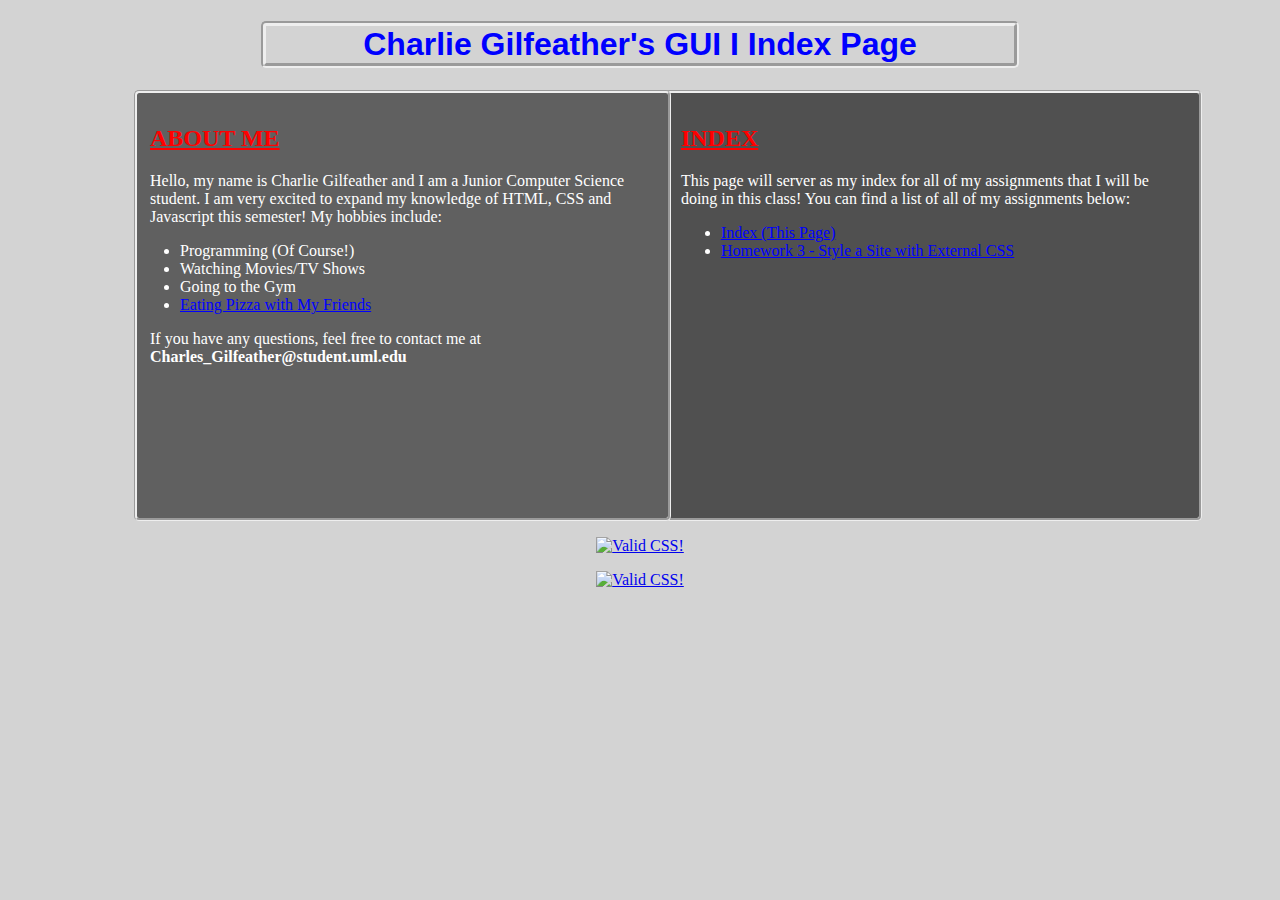
==== index.html @ 3a4c6bf4 "added html/css" ====
<!--
 File: /~cgilfeat/index.html
 91.61 GUI Programming I Assignment 2:
   Purpose: Create an Index Page from where I will link my future projects
 Charles K Gilfeather, UMass Lowell Computer Science
 Charles_Gilfeather@student.uml.edu
 Copyright (c) 2018 by Charles K Gilfeather. All Rights Reserved. May be freely copied or excerpted for educational purposes with credit to the author.
 updated by CKG on 9/18/2018 at 4:30 PM
-->

<!DOCTYPE html>
<html lang="en">

 <head>

  <!--Title: What the user sees in the tab bar -->
  <title>
   Charlie Gilfeather's Index Page
  </title>

  <meta charset="utf-8">
  <link href="css/style.css" rel="stylesheet">
  <meta name="viewport" content="width=device-width, initial-scale=1.0">

 </head>

 <body>

  <!--First Header: Introduces user to my webpage -->
  <h1 style="color:blue">
   Charlie Gilfeather's GUI I Index Page
  </h1>

  <div id="subboxes">
  <!--First Subheader: The 'About Me' Section -->
  <div id="info">
  <h2 style="color:red">
   About Me
  </h2>

  <!--About me basic information -->
  <p>Hello, my name is Charlie Gilfeather and I am a Junior Computer Science student. I am very excited to expand my knowledge of HTML, CSS and Javascript this semester! My hobbies include:
  </p>

  <!--Unordered List of things I like -->
  <ul>
   <li>Programming (Of Course!)</li>
   <li>Watching Movies/TV Shows</li>
   <li>Going to the Gym</li>
   <!--Hyperlink to an image of pizza (yum!) -->
   <li><a href="http://www.elementstark.com/woocommerce-extension-demos/wp-content/uploads/sites/2/2016/12/pizza.jpg">Eating Pizza with My Friends</a></li>
  </ul>

  <!--Secondary paragraph with contact information -->
  <p>If you have any questions, feel free to contact me at <b>Charles_Gilfeather@student.uml.edu</b></p>
 </div>


  <!--Second Subheader: The Index Section/Where You'll find my projects -->
  <div id="index">
  <h2 style="color:red">
   Index
  </h2>

  <!--Introduction to this section -->
  <p>This page will server as my index for all of my assignments that I will be doing in this class! You can find a list of all of my assignments below:</p>

  <!--Unordered List of links to my different pages -->
  <ul>
   <li><a href="index.html">Index (This Page)</a></li>
   <li><a href="HW3/index.html">Homework 3 - Style a Site with External CSS</a></li>
  </ul>
 </div>
</div>

<!--Footer: add w3 schools validators -->
 <footer>
   <p>
    <a href="http://jigsaw.w3.org/css-validator/check/referer">
      <img style="border:0;width:88px;height:31px"
        src="http://jigsaw.w3.org/css-validator/images/vcss"
        alt="Valid CSS!" />
    </a>
  </p>
  <p>
    <a href="http://jigsaw.w3.org/css-validator/check/referer">
      <img style="border:0;width:88px;height:31px"
        src="http://jigsaw.w3.org/css-validator/images/vcss-blue"
        alt="Valid CSS!" />
    </a>
  </p>
</footer>
 </body>

</html>
---- css/style.css ----
/*
 File: /~cgilfeat/style.css
 91.61 GUI Programming I Assignment 4:
   Purpose: Re-stylize my home page using externall css
 Charles K Gilfeather, UMass Lowell Computer Science
 Charles_Gilfeather@student.uml.edu
 Copyright (c) 2018 by Charles K Gilfeather. All Rights Reserved. May be freely copied or excerpted for educational purposes with credit to the author.
 updated by CKG on 10/10/2018 at 9:09 PM
*/

/* h1: adjusts the first header on my page, introducing the user */
h1{
	text-align: center;
	/* set a border */
	border-style: groove;
	border-radius: 5px;
	border-width: 5px;
	font-family: "Arial Black", Gadget, sans-serif;
	/* margin it further in from the other information below it */
	margin-left: 20%;
	margin-right: 20%;
}

/* info: the first information box*/
#info{
	background-color: #606060;
	/* margins and width to size, push left */
	margin-left: 10%;
	width: 40%;
	float: left;
	/* set border */
	border-style: groove;
	border-radius: 5px;
	/* pad and set a default height*/
	padding: 1%;
	height: 400px;
	color: white;
}

/* index: second box of information */
#index{
	background-color: #505050;
	/* set margins so it aligns next to first box */
	margin-left: 52%;
	/* match first box in style */
	width: 40%;
	border-style: groove;
	border-radius: 5px;
	padding: 1%;
	height: 400px;
	color: white;
}

/* set background color of entire body */
body{
	background-color: #d3d3d3;
}

/* position list of interests */
#info > ul{
	padding: 0px;
	padding-left: 30px;
}

/* set hyperlink color */
#info > ul > li > a{
	color: blue;
}

/* hover settings */
#info > ul > li > a:hover{
	color: red;
}

/* hyperlink */
#index > ul > li > a{
	color: blue;
}

/* hover */
#index > ul > li > a:hover{
	color: red;
}

/* capitalize headers */
#info > h2{
	text-decoration: underline;
	text-transform: uppercase;
}

#index > h2{
	text-decoration: underline;
	text-transform: uppercase;
}

/* center the footer */
footer{
	text-align: center;
}
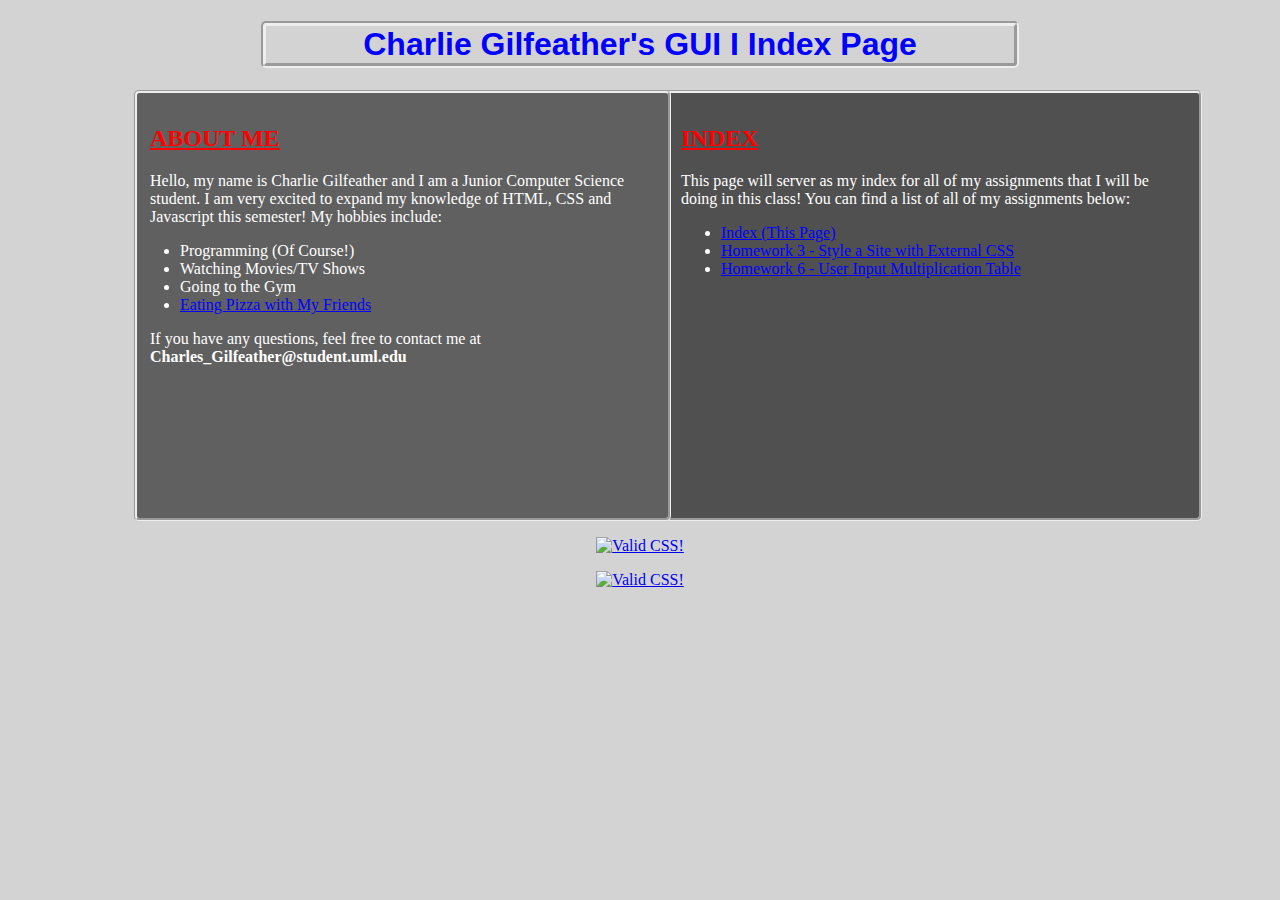
==== commit f8d98e9b: "Update index.html" ====
--- a/index.html
+++ b/index.html
@@ -69,6 +69,7 @@
   <ul>
    <li><a href="index.html">Index (This Page)</a></li>
    <li><a href="HW3/index.html">Homework 3 - Style a Site with External CSS</a></li>
+   <li><a href="hw6/multitable.html">Homework 6 - User Input Multiplication Table</a></li>
   </ul>
  </div>
 </div>
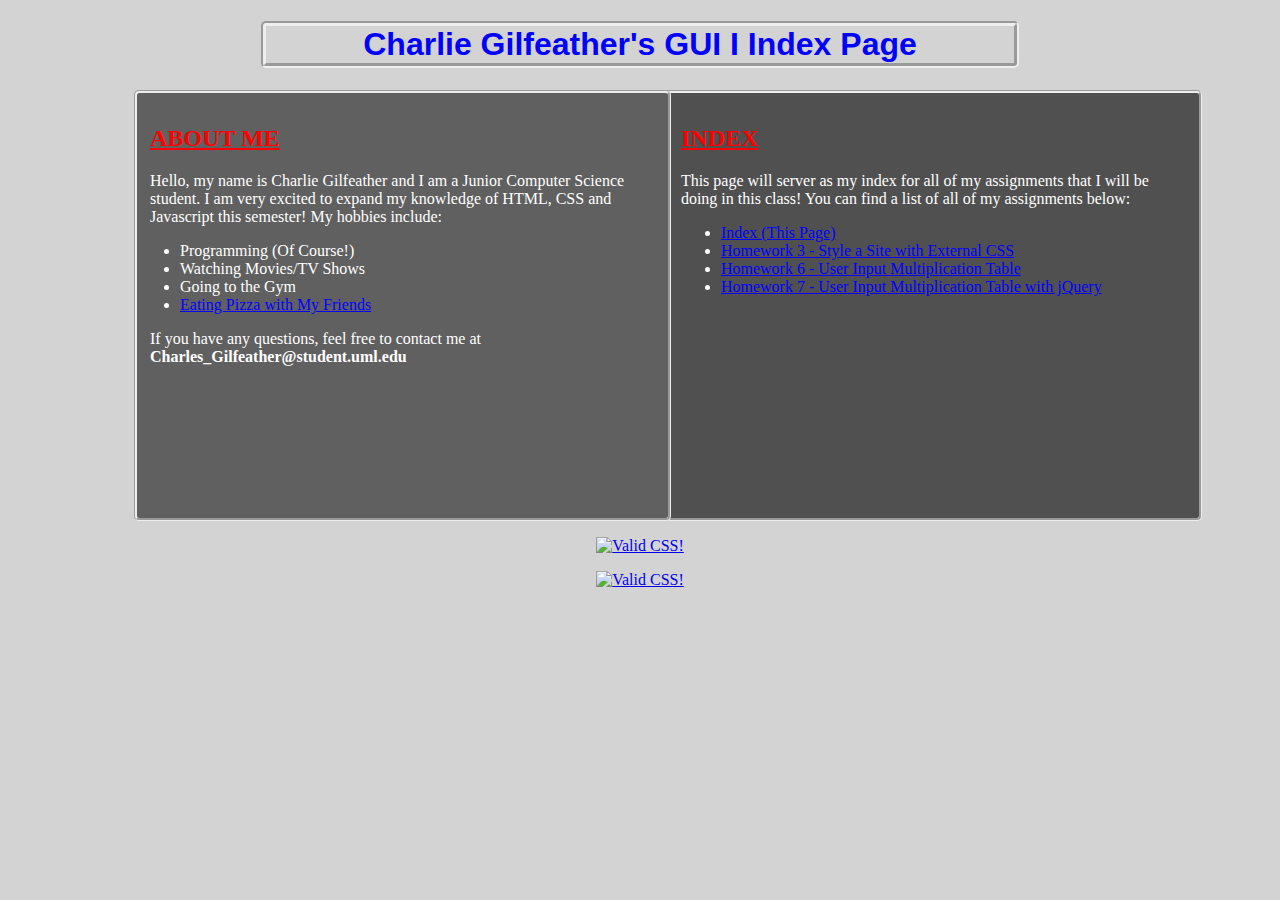
==== commit 989585c8: "Update index.html" ====
--- a/index.html
+++ b/index.html
@@ -70,6 +70,7 @@
    <li><a href="index.html">Index (This Page)</a></li>
    <li><a href="HW3/index.html">Homework 3 - Style a Site with External CSS</a></li>
    <li><a href="hw6/multitable.html">Homework 6 - User Input Multiplication Table</a></li>
+   <li><a href="hw7/multitable.html">Homework 7 - User Input Multiplication Table with jQuery</a></li>
   </ul>
  </div>
 </div>
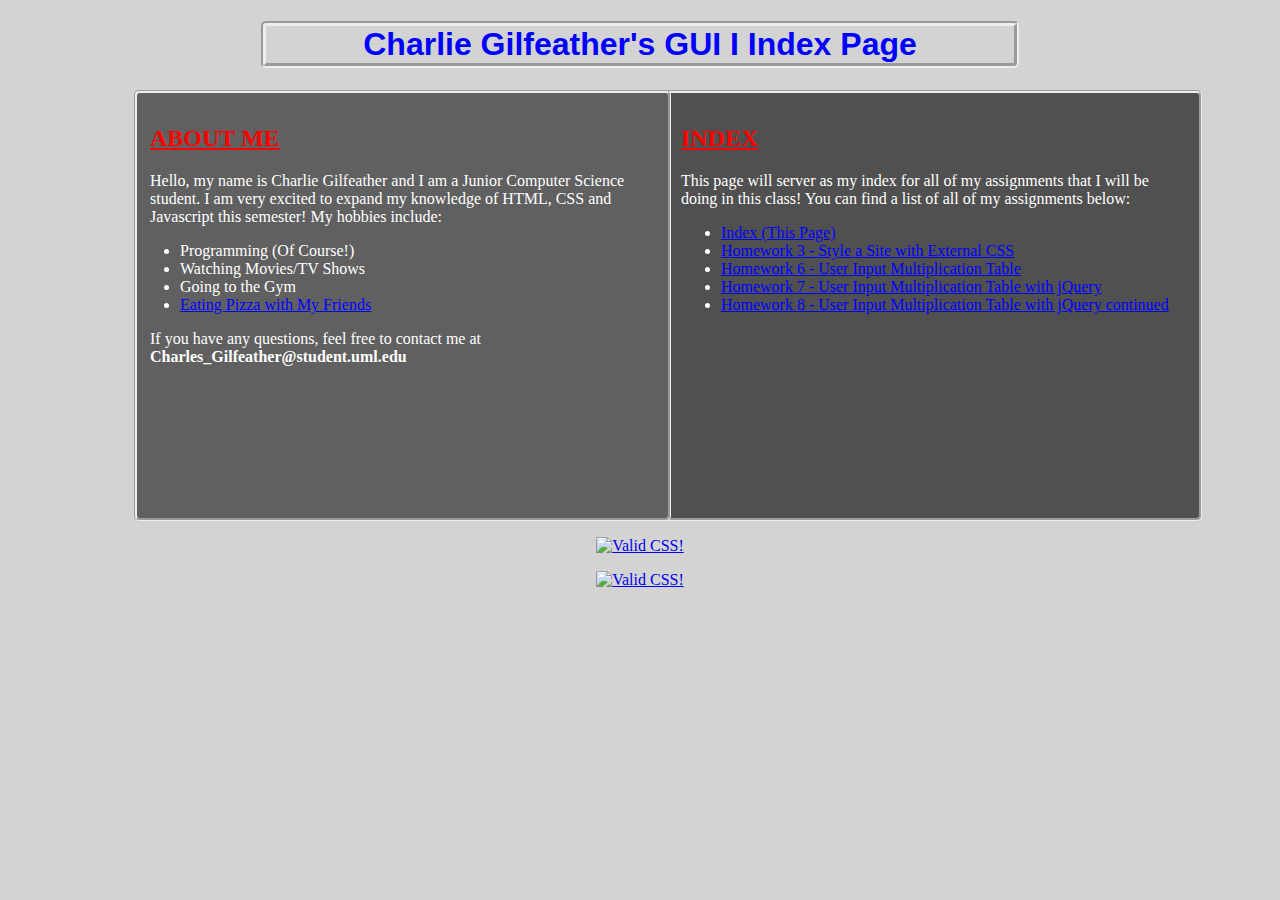
==== commit 9b4590f9: "Update index.html" ====
--- a/index.html
+++ b/index.html
@@ -71,6 +71,7 @@
    <li><a href="HW3/index.html">Homework 3 - Style a Site with External CSS</a></li>
    <li><a href="hw6/multitable.html">Homework 6 - User Input Multiplication Table</a></li>
    <li><a href="hw7/multitable.html">Homework 7 - User Input Multiplication Table with jQuery</a></li>
+   <li><a href="hw8/multitable.html">Homework 8 - User Input Multiplication Table with jQuery continued</a></li>
   </ul>
  </div>
 </div>
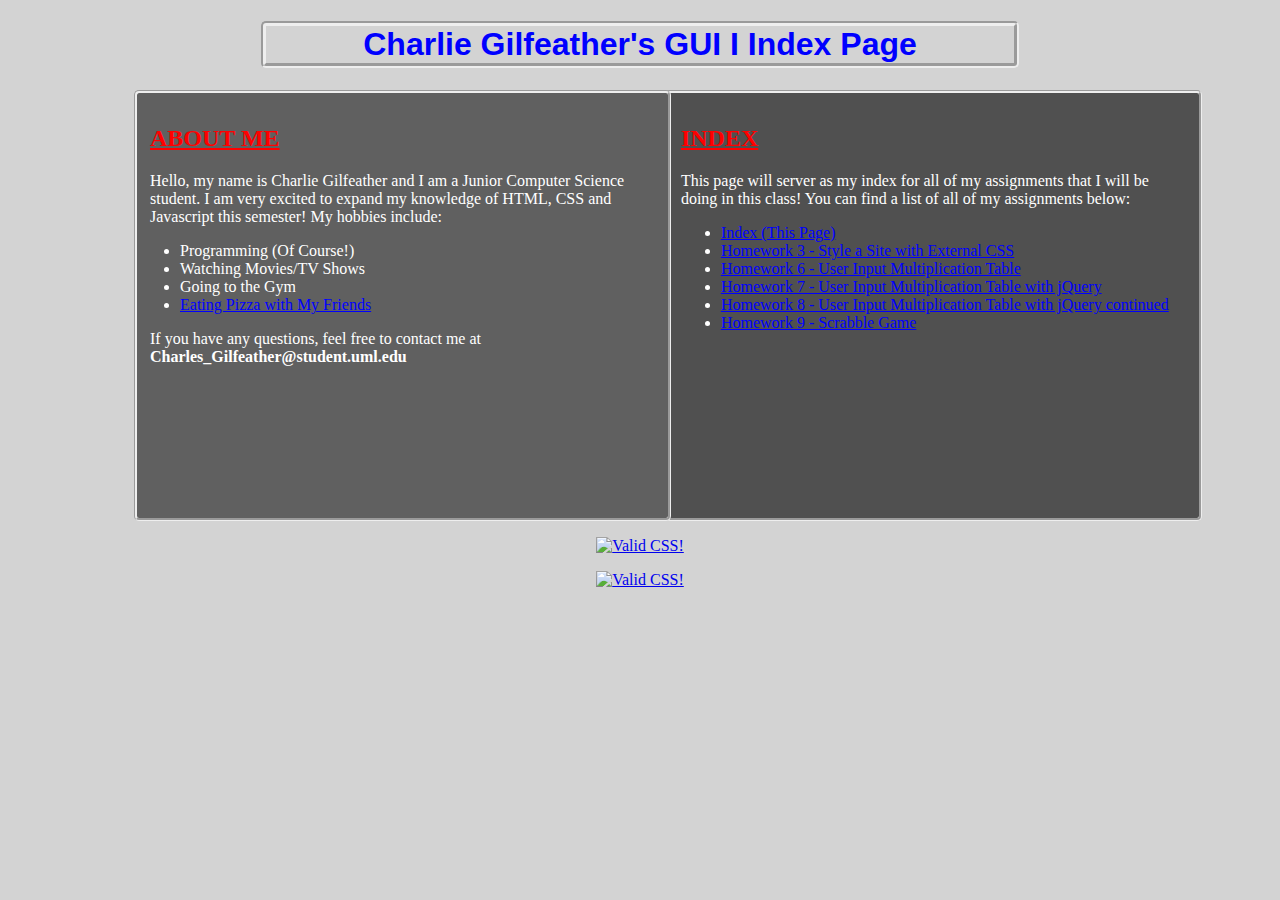
==== commit bd6846a0: "Update index.html" ====
--- a/index.html
+++ b/index.html
@@ -72,6 +72,7 @@
    <li><a href="hw6/multitable.html">Homework 6 - User Input Multiplication Table</a></li>
    <li><a href="hw7/multitable.html">Homework 7 - User Input Multiplication Table with jQuery</a></li>
    <li><a href="hw8/multitable.html">Homework 8 - User Input Multiplication Table with jQuery continued</a></li>
+   <li><a href="scrabble/scrabble.html">Homework 9 - Scrabble Game</a></li>
   </ul>
  </div>
 </div>
